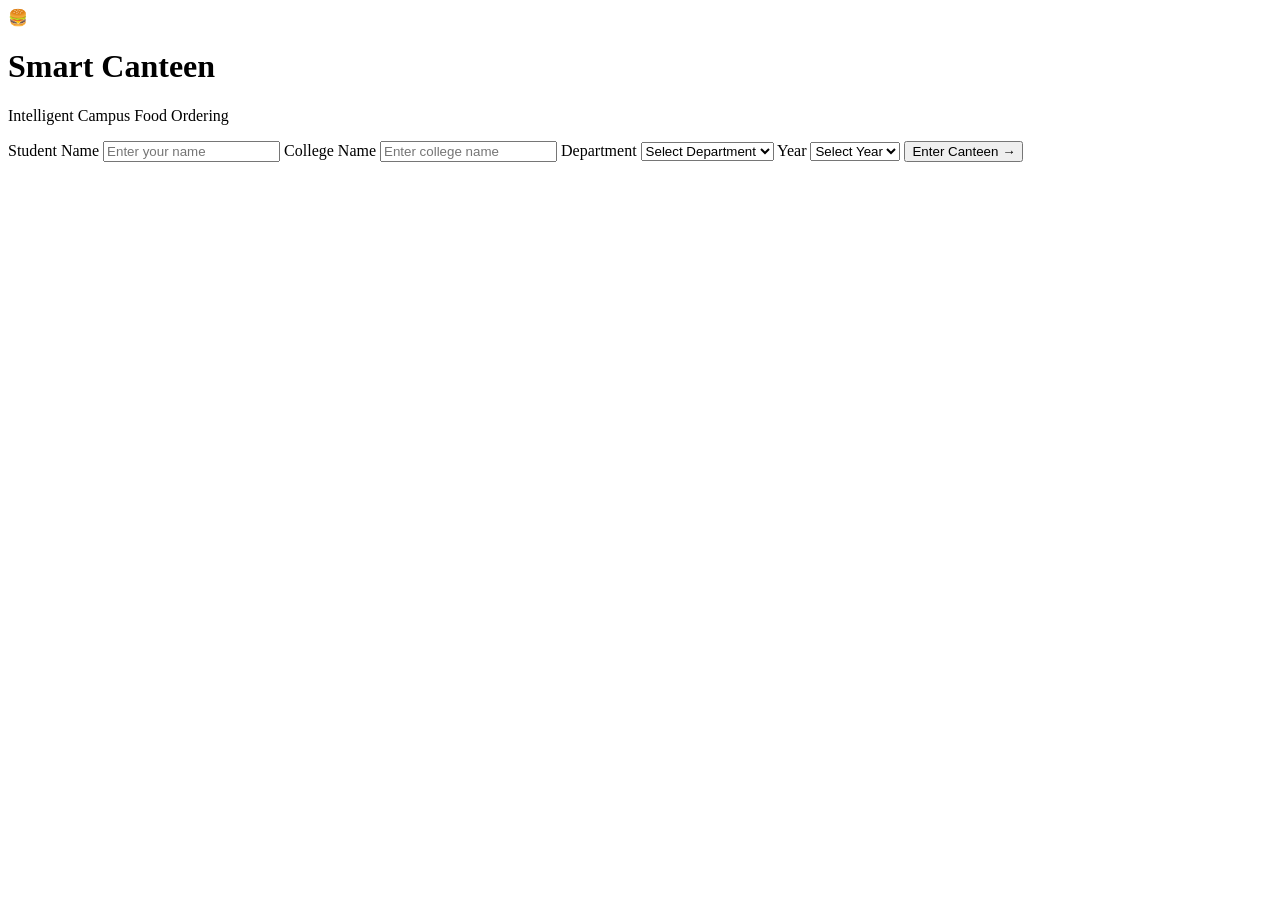
==== index.html @ 784dfd03 "Add initial HTML structure for student login page" ====
<!DOCTYPE html>
<html lang="en">
<head>
    <meta charset="UTF-8">
    <meta name="viewport" content="width=device-width, initial-scale=1.0">

    <title>Smart Canteen - Student Login</title>

    <link rel="stylesheet" href="css/style.css">
</head>

<body>

<div class="login-container">

    <div class="login-box">

        <div class="logo">🍔</div>

        <h1>Smart Canteen</h1>

        <p class="subtitle">
            Intelligent Campus Food Ordering
        </p>

        <form id="loginForm">

            <label>Student Name</label>
            <input
                type="text"
                id="studentName"
                placeholder="Enter your name"
                required
            >

            <label>College Name</label>
            <input
                type="text"
                id="college"
                placeholder="Enter college name"
                required
            >

            <label>Department</label>
            <select id="department" required>
                <option value="">Select Department</option>
                <option>CSE</option>
                <option>IT</option>
                <option>ECE</option>
                <option>EEE</option>
                <option>Mechanical</option>
                <option>Civil</option>
                <option>BCA</option>
                <option>MCA</option>
            </select>

            <label>Year</label>
            <select id="year" required>
                <option value="">Select Year</option>
                <option>1st Year</option>
                <option>2nd Year</option>
                <option>3rd Year</option>
                <option>4th Year</option>
            </select>

            <button type="submit">
                Enter Canteen →
            </button>

        </form>

    </div>

</div>

<script src="js/login.js"></script>

</body>
</html>
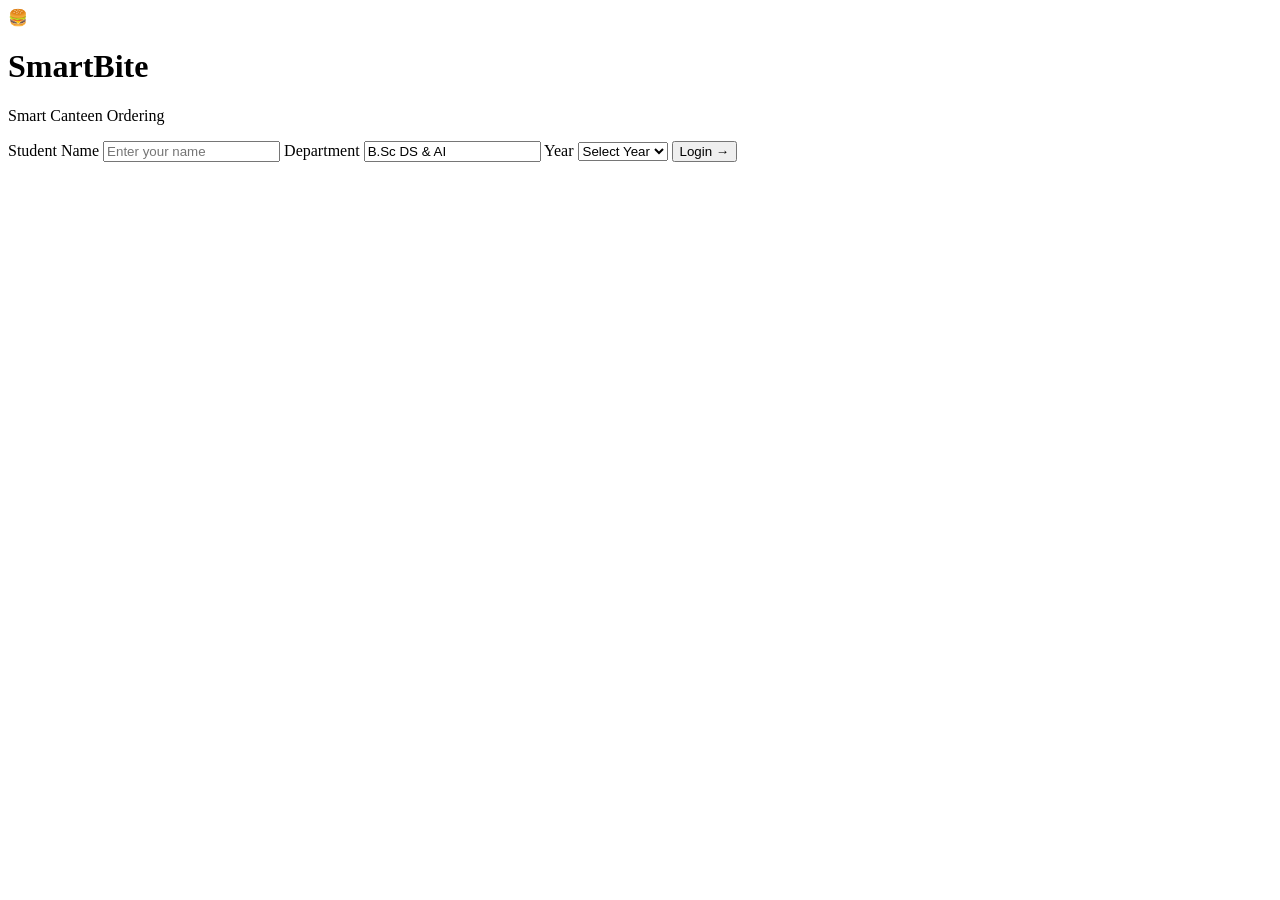
==== commit 4ba63bac: "Update title and form fields in index.html" ====
--- a/index.html
+++ b/index.html
@@ -1,79 +1,96 @@
 <!DOCTYPE html>
 <html lang="en">
+
 <head>
     <meta charset="UTF-8">
     <meta name="viewport" content="width=device-width, initial-scale=1.0">
 
-    <title>Smart Canteen - Student Login</title>
+    <title>SmartBite - Student Login</title>
 
     <link rel="stylesheet" href="css/style.css">
 </head>
 
 <body>
 
-<div class="login-container">
+    <div class="login-container">
 
-    <div class="login-box">
+        <div class="login-box">
 
-        <div class="logo">🍔</div>
+            <div class="logo">🍔</div>
 
-        <h1>Smart Canteen</h1>
+            <h1>SmartBite</h1>
 
-        <p class="subtitle">
-            Intelligent Campus Food Ordering
-        </p>
+            <p class="subtitle">
+                Smart Canteen Ordering
+            </p>
 
-        <form id="loginForm">
+            <form id="loginForm">
 
-            <label>Student Name</label>
-            <input
-                type="text"
-                id="studentName"
-                placeholder="Enter your name"
-                required
-            >
+                <!-- Student Name -->
+                <label>Student Name</label>
 
-            <label>College Name</label>
-            <input
-                type="text"
-                id="college"
-                placeholder="Enter college name"
-                required
-            >
+                <input
+                    type="text"
+                    id="studentName"
+                    placeholder="Enter your name"
+                    required
+                >
 
-            <label>Department</label>
-            <select id="department" required>
-                <option value="">Select Department</option>
-                <option>CSE</option>
-                <option>IT</option>
-                <option>ECE</option>
-                <option>EEE</option>
-                <option>Mechanical</option>
-                <option>Civil</option>
-                <option>BCA</option>
-                <option>MCA</option>
-            </select>
 
-            <label>Year</label>
-            <select id="year" required>
-                <option value="">Select Year</option>
-                <option>1st Year</option>
-                <option>2nd Year</option>
-                <option>3rd Year</option>
-                <option>4th Year</option>
-            </select>
+                <!-- Department -->
+                <label>Department</label>
 
-            <button type="submit">
-                Enter Canteen →
-            </button>
+                <input
+                    type="text"
+                    value="B.Sc DS & AI"
+                    readonly
+                >
 
-        </form>
+                <input
+                    type="hidden"
+                    id="department"
+                    value="B.Sc DS & AI"
+                >
+
+
+                <!-- Year -->
+                <label>Year</label>
+
+                <select id="year" required>
+
+                    <option value="">
+                        Select Year
+                    </option>
+
+                    <option value="1st Year">
+                        1st Year
+                    </option>
+
+                    <option value="2nd Year">
+                        2nd Year
+                    </option>
+
+                    <option value="3rd Year">
+                        3rd Year
+                    </option>
+
+                </select>
+
+
+                <!-- Login Button -->
+                <button type="submit">
+                    Login →
+                </button>
+
+            </form>
+
+        </div>
 
     </div>
 
-</div>
 
-<script src="js/login.js"></script>
+    <script src="js/login.js"></script>
 
 </body>
+
 </html>
